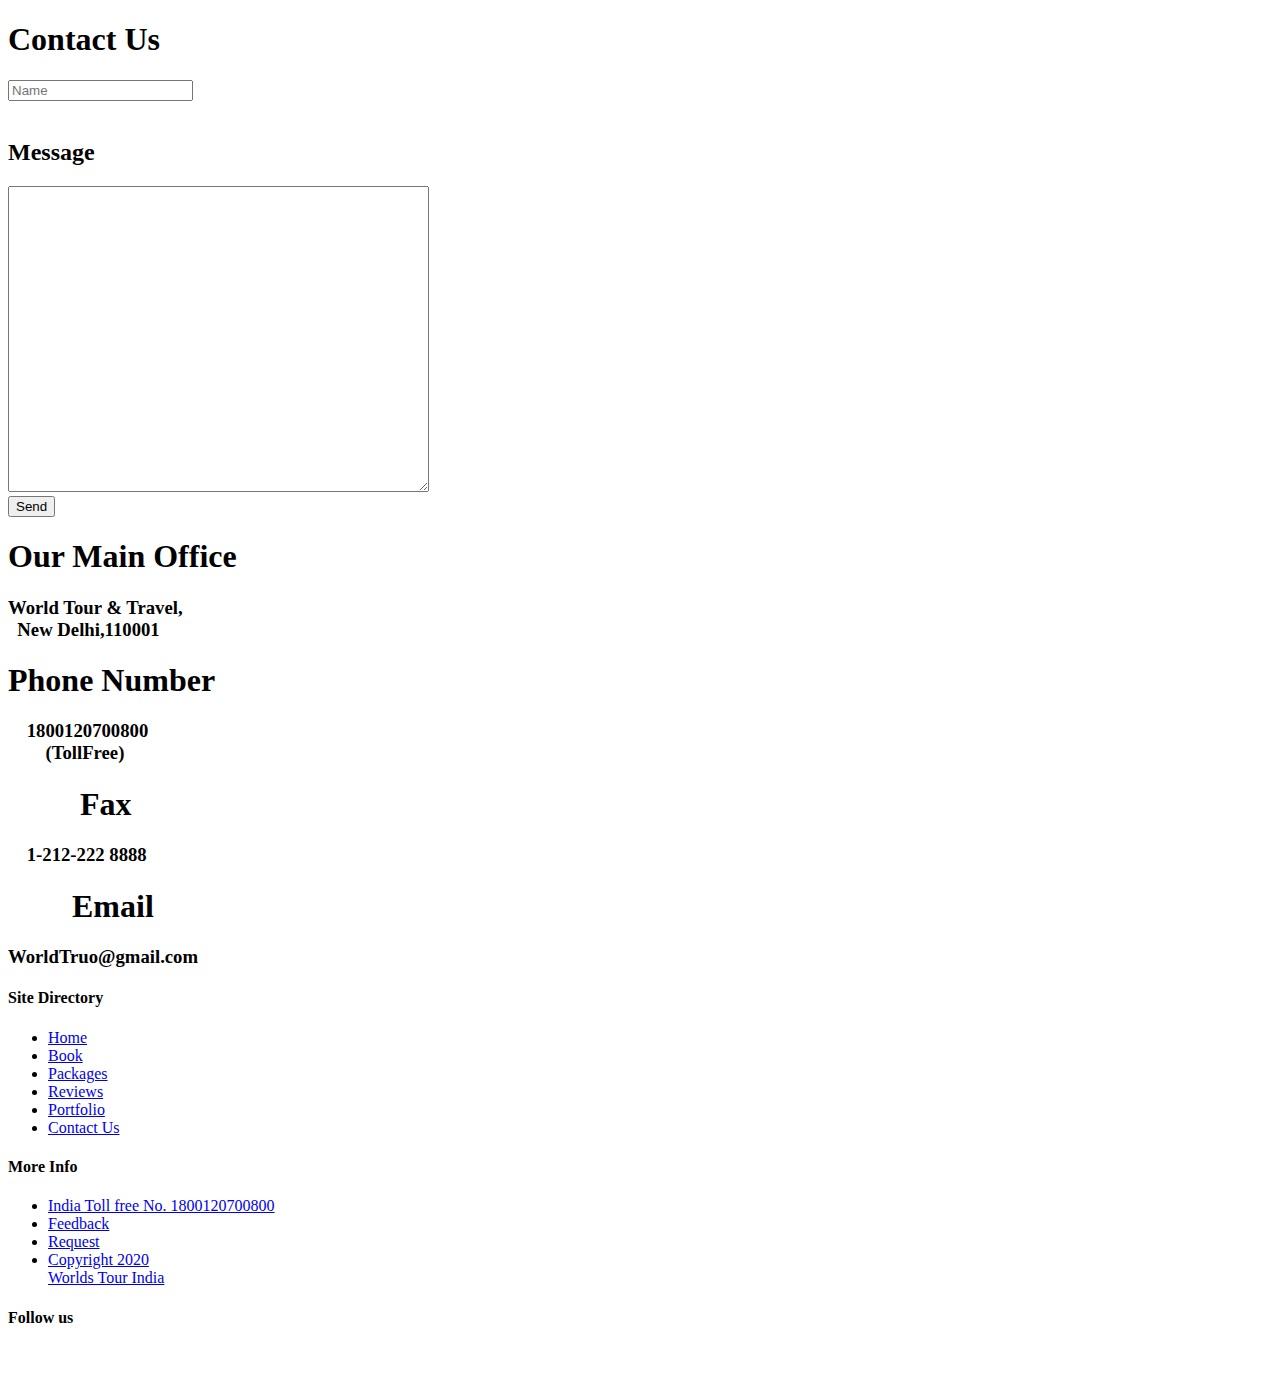
==== project/ContactUs.html @ 699111f2 "changes in contact.html" ====
<!DOCTYPE html>
<html lang="en">
  <head>
    <title>Contact Us</title>
    <link rel=" icon" href="websitelogo.png">
    
    <link rel="stylesheet" href="indexcss.css">
  </head>
  <body>
      <div class="main">
        <div class="form">
            <h1 class="heading">Contact Us</h1>
        <div class="form__group name">
          <input
            type="input"
            id="input"
            class="form_name"
            placeholder="Name"
            name="name"
            id="name"
            required
          />
        </div>
        <br />

       <!--  <input
          type="email"
          id="input2"
          class="form_email"
          placeholder="Email"
          name="email"
          id="email"
          required
        /> -->
        <!-- <input type="text" name="Massage" placeholder="Massage"class="massage-btn"> -->
        <h2 class="subheading">Message</h2>
        <div class="messagebox">
          <textarea
            name="massage"
            id="input3"
            cols="50"
            rows="20"
            class="massage-btn"
            required
          ></textarea>
        </div>
      </div>
      <button class="btn" id="btn1"><div class="btn-text">Send</div></button>
      
        <div class="conatanier">
            <div class="servicebox">
                <div class="cont">
                <div class="content">
                    <h1>Our Main Office</h1>
                    <p><h3 class="subtext">World Tour & Travel,<br>&nbsp; New Delhi,110001</h3></p>
                </div>
            </div>
                <div class="icon">
                    <ion-icon name="location-outline"></ion-icon>   
                </div>
            </div>
            <div class="servicebox">
                <div class="cont">
                    <div class="content">
                        <h1>Phone Number</h1>
                        <p><h3 class="subtext">&nbsp; &nbsp; 1800120700800<br>&nbsp; &nbsp; &nbsp; &nbsp; (TollFree)</h3></p>
                    </div>
                </div>
                <div class="icon">
                    <ion-icon name="call-outline"></ion-icon>
                    <div class="content"></div>
                </div>
            </div>
            <div class="servicebox">
                <div class="cont">
                    <div class="content">
                        <h1>&nbsp; &nbsp; &nbsp; &nbsp; &nbsp;Fax</h1>
                        <p><h3 class="subtext">&nbsp; &nbsp; 1-212-222 8888</h3></p>
                    </div>
                </div>
                <div class="icon">
                    <ion-icon name="print-outline"></ion-icon>
                    <div class="content"></div>
                </div>
            </div>
            <div class="servicebox">
                <div class="cont">
                    <div class="content">
                        <h1>&nbsp; &nbsp; &nbsp; &nbsp;  Email</h1>
                        <p><h3 class="subtext">WorldTruo@gmail.com</h3></p>
                    </div>
                </div>
                <div class="icon">
                    <ion-icon name="mail-outline"></ion-icon>
                    <div class="content"></div>
                </div>
            </div>
        
        </div>
    </div>
    <footer class="Footer">
        <div class="row">
                 <div class="footer-col">
             <div class="col1">
                     <h4>Site Directory</h4>
                     <ul>
                         <li><a href="#">Home</a></li>
                         <li><a href="#">Book</a></li>
                         <li><a href="#">Packages</a></li>
                         <li><a href="#">Reviews</a></li>
                         <li><a href="#">Portfolio</a></li>
                         <li><a href="#">Contact Us</a></li>
                     </ul>
          </div>
                 </div>
                 <div class="footer-col">
             <div class="col2">
                     <h4>More Info</h4>
                     <ul>
                         <li><a href="#">India Toll free No. 1800120700800</a></li>
                         <li><a href="#">Feedback</a></li>
                         <li><a href="#">Request</a></li>
                         <li><a href="#">Copyright 2020<br>
                  Worlds Tour India</a></li>
                     </ul>
          </div>
                 </div>
                 <div class="footer-col">
             <div class="col3">
                     <h4 class="follow">Follow us</h4>
                     <div class="social-links">
                         <a href="#"><i ><img src="facebook2.png" alt="" class="fb"></i></a>
                         <a href="#"><i ><img src="twitter2.png" alt="" class="twt"></i></a>
                         <a href="#"><i ><img src="instagram2.png" alt="" class="insta"></i></a>
                         <a href="#"><i ><img src="linkedin2.png" alt="" class="link"></i></a>
                     </div>
          </div>
                 </div>
                 <img src="123.png" alt="" class="codelogo">
             </div>
         </div>
        
      </footer>
    </div>
    </body>
  <script type="module" src="https://unpkg.com/ionicons@5.5.2/dist/ionicons/ionicons.esm.js"></script>
<script nomodule src="https://unpkg.com/ionicons@5.5.2/dist/ionicons/ionicons.js"></script>
<script>
    var input = document.getElementById("input");
    btn1.onclick = function () {
      input.value = "";
      input2.value = "";
      input3.value = "";
    };
  </script>

</html>
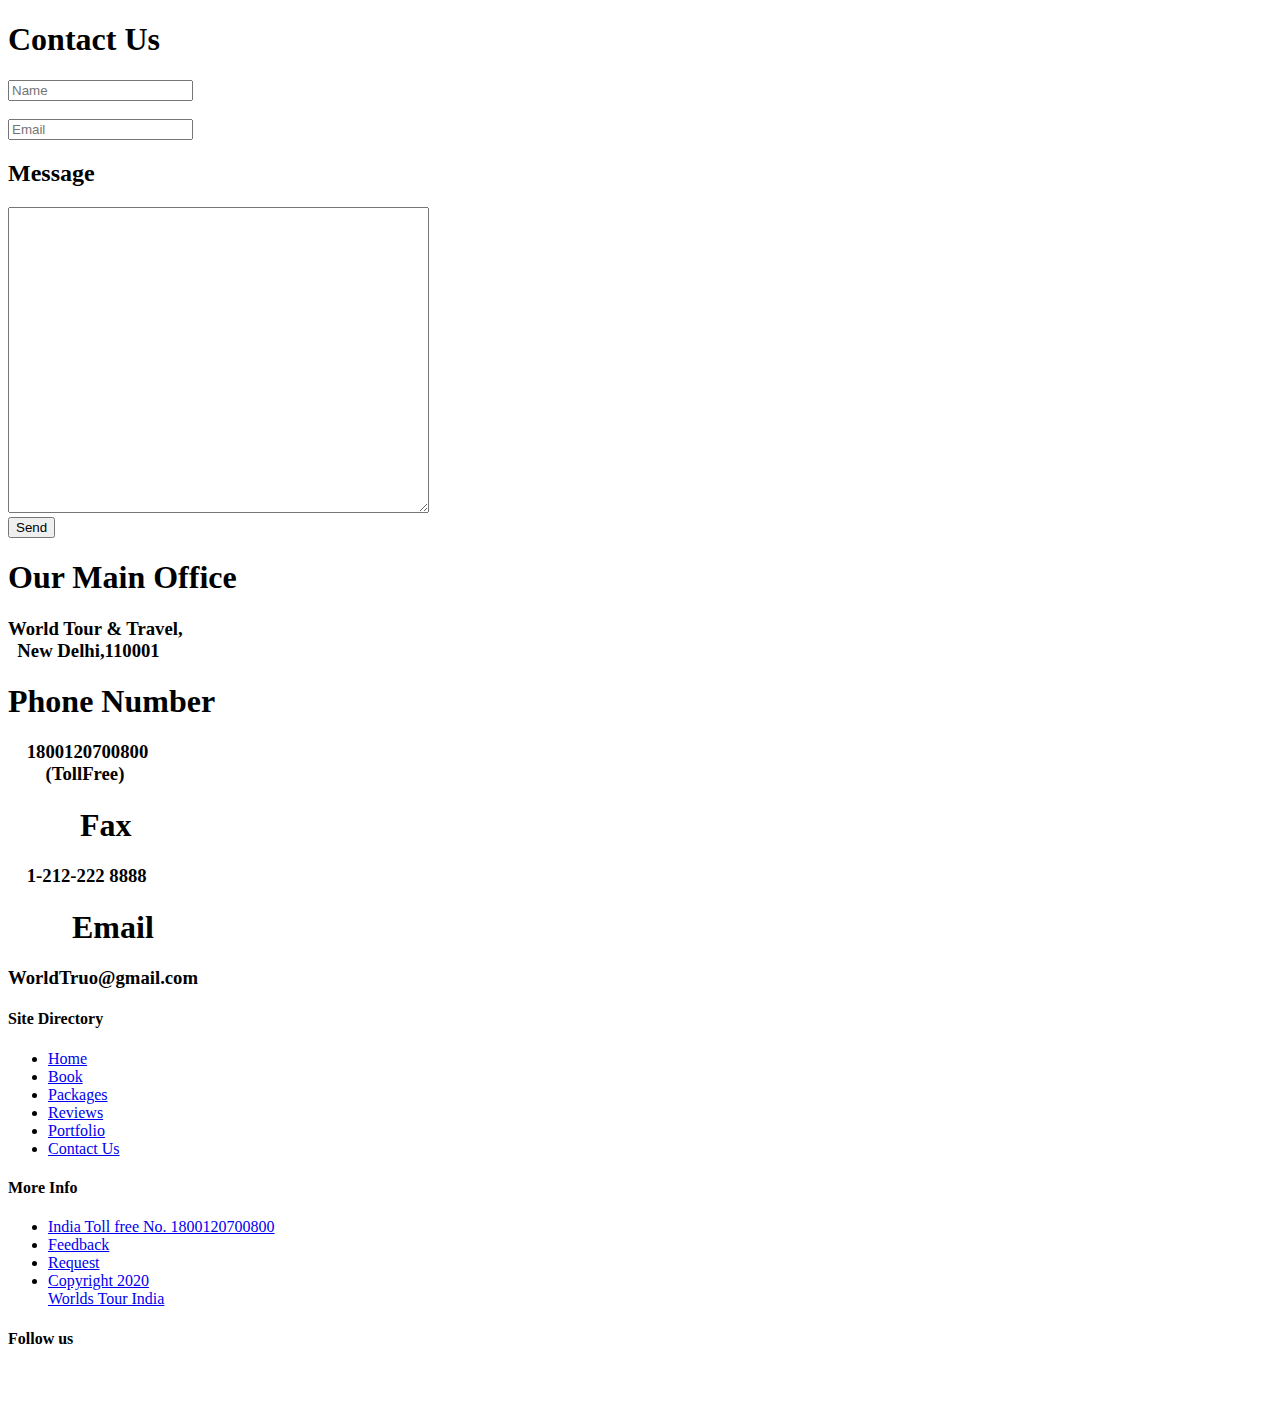
==== commit 98919965: "Revert "changes in contact.html"" ====
--- a/project/ContactUs.html
+++ b/project/ContactUs.html
@@ -23,7 +23,7 @@
         </div>
         <br />
 
-       <!--  <input
+        <input
           type="email"
           id="input2"
           class="form_email"
@@ -31,7 +31,7 @@
           name="email"
           id="email"
           required
-        /> -->
+        />
         <!-- <input type="text" name="Massage" placeholder="Massage"class="massage-btn"> -->
         <h2 class="subheading">Message</h2>
         <div class="messagebox">
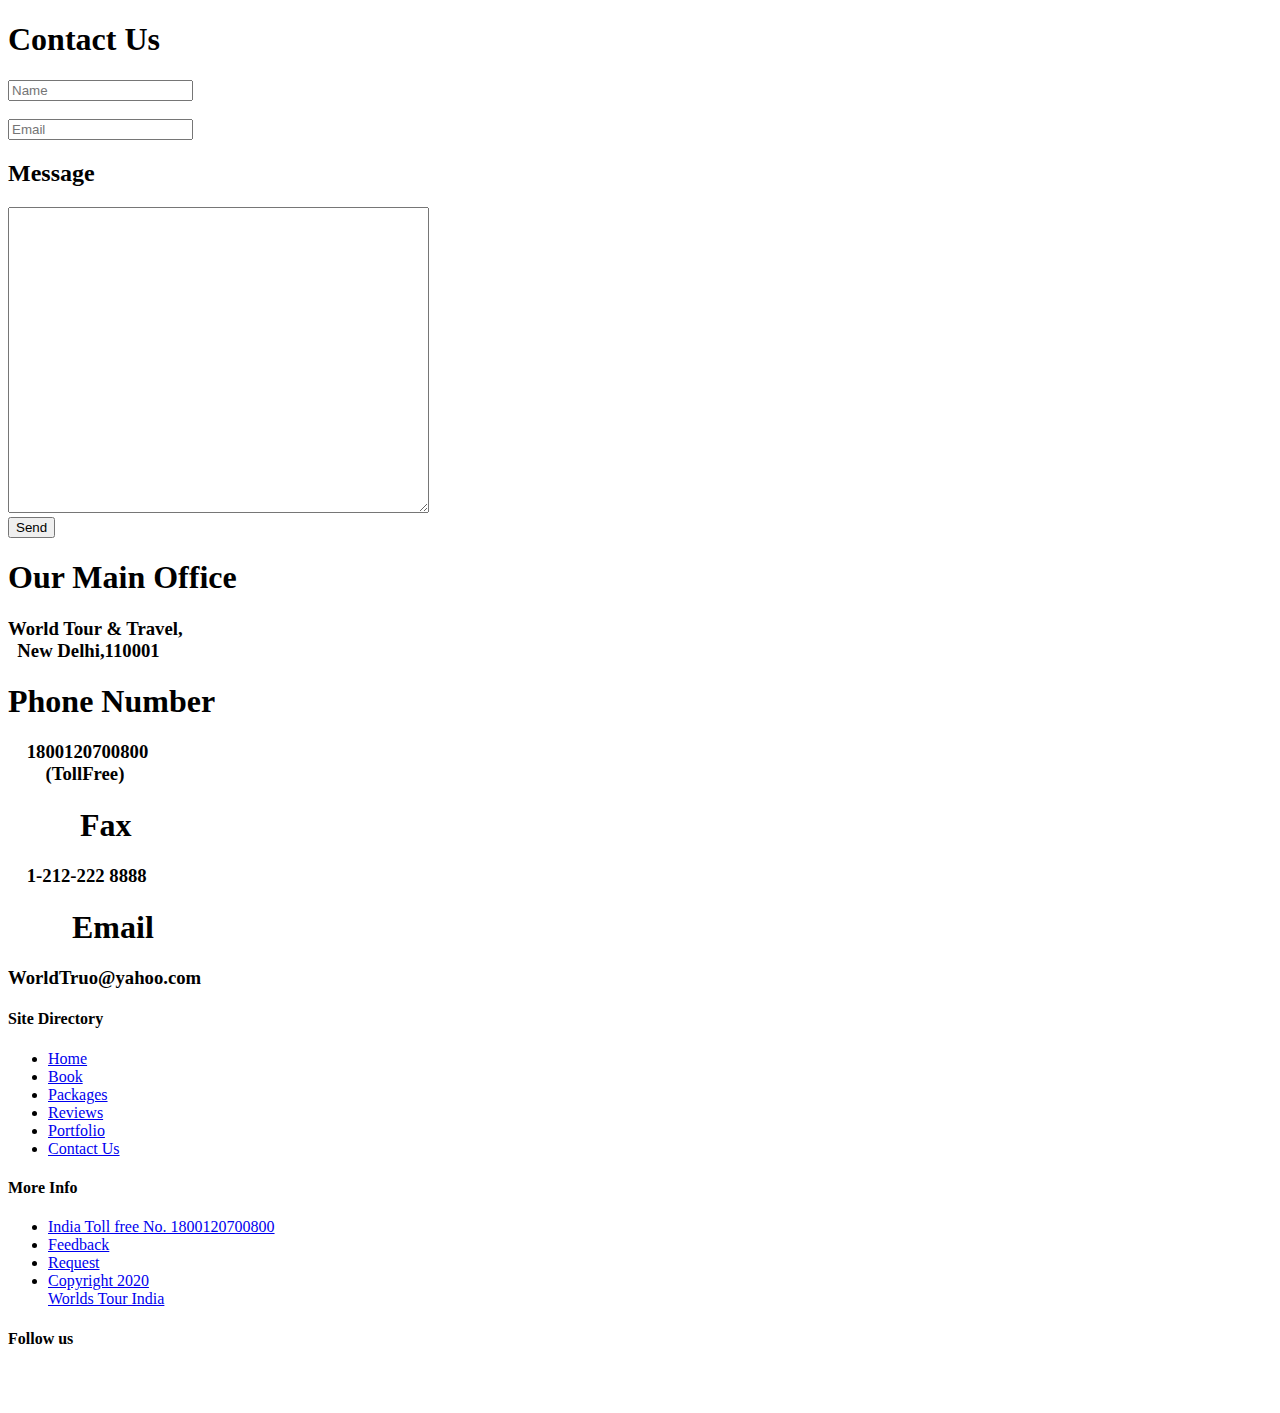
==== commit 90ee5895: "main" ====
--- a/project/ContactUs.html
+++ b/project/ContactUs.html
@@ -87,7 +87,7 @@
                 <div class="cont">
                     <div class="content">
                         <h1>&nbsp; &nbsp; &nbsp; &nbsp;  Email</h1>
-                        <p><h3 class="subtext">WorldTruo@gmail.com</h3></p>
+                        <p><h3 class="subtext">WorldTruo@yahoo.com</h3></p>
                     </div>
                 </div>
                 <div class="icon">
